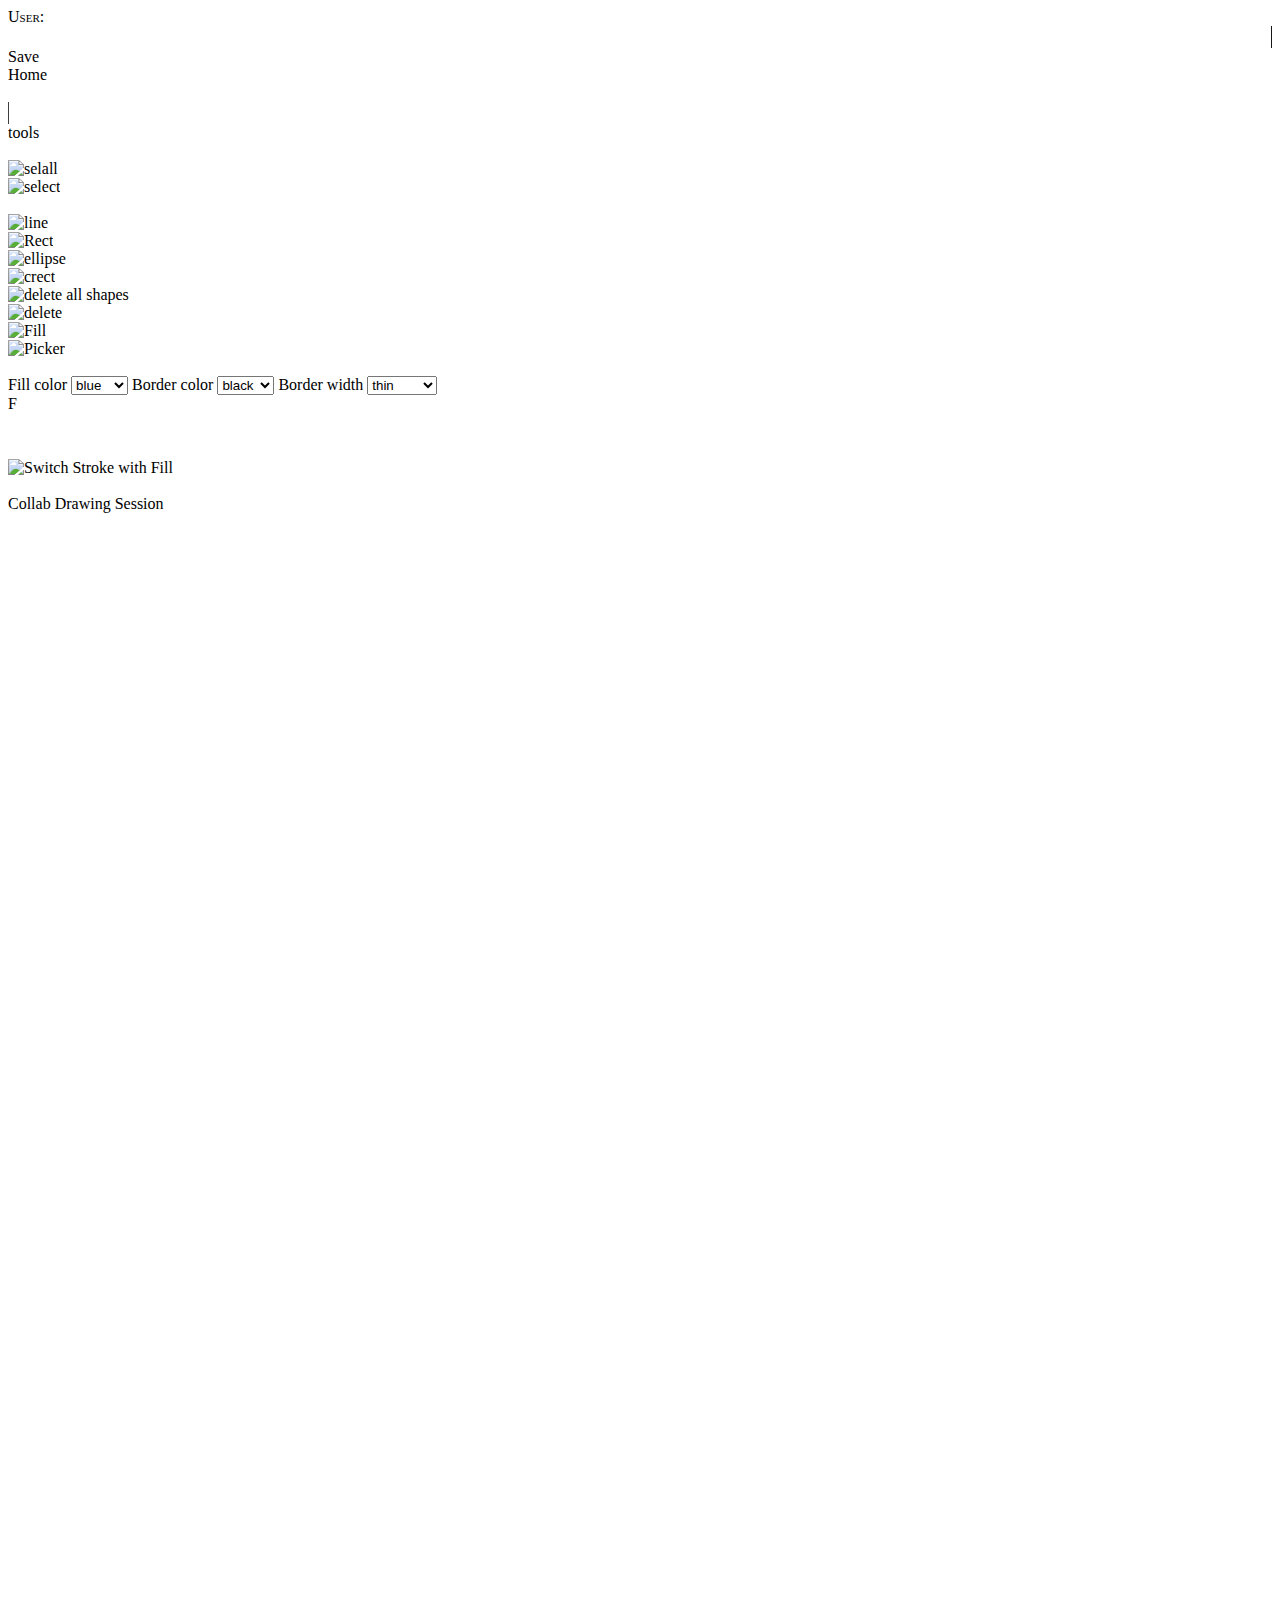
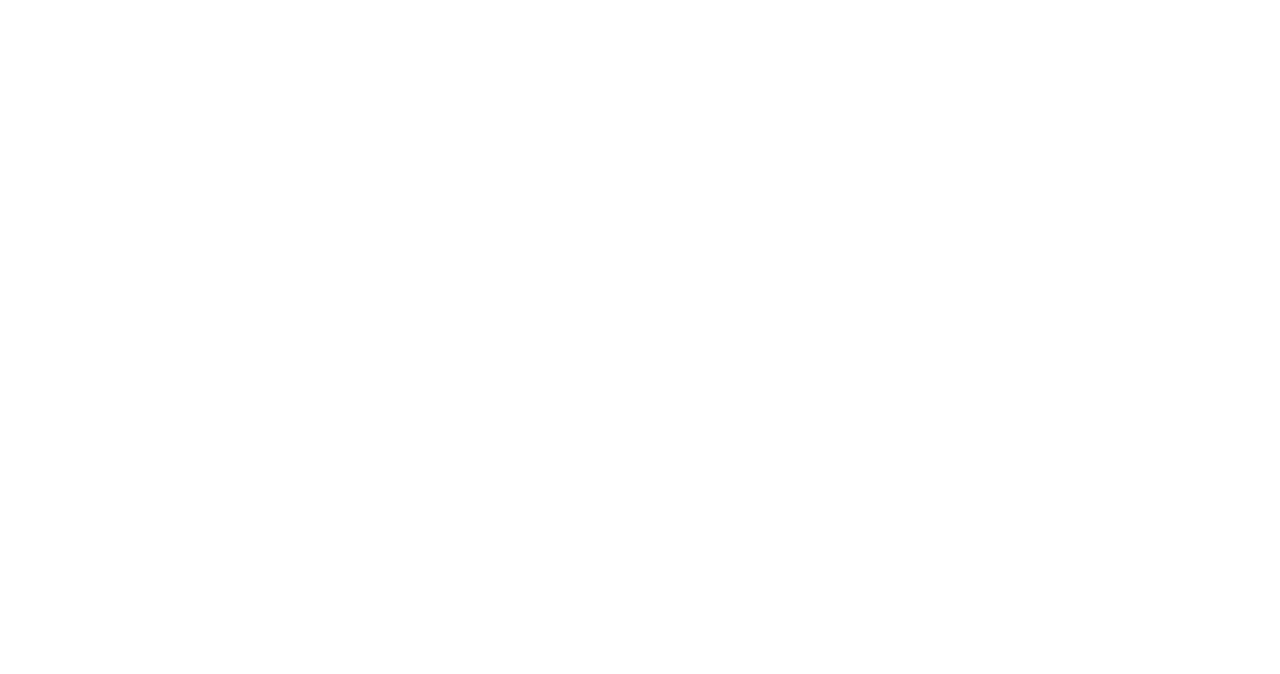
==== sdraw.html @ fdd7f00a "commit on 23/03/2012" ====
<!DOCTYPE html PUBLIC "-//W3C//DTD XHTML 1.0 Transitional//EN" "http://www.w3.org/TR/xhtml1/DTD/xhtml1-transitional.dtd">
<html xmlns="http://www.w3.org/1999/xhtml">
<head>
	<title>My Drawing App</title>
	<link rel="stylesheet" type="text/css" href="styles/fdraw.css"  />
	<script src="scripts/fdraw.js"></script>
	<script src="scripts/utils.js"></script>
	<script src="scripts/gfproxy.js"></script>
	
	<script src="http://192.168.1.6:8000/socket.io/socket.io.js"></script>
	
	<script type="text/javascript" language="javascript">
		var HOST = '192.168.1.6:8000';
		var io_config = {
			transports: [ 'websocket']
			//,reconnect: false
		};
		var roomsocket = io.connect('http://'+HOST+'/rooms'),
			leadersocket = io.connect('http://'+HOST+'/leader');

		var rname = getQueryString('rname');
		var nickname = getQueryString('nick');
		setNames(rname,nickname);		
		
		roomsocket.on('device connected', function (reply) {
			console.info(reply.msg);
		});
		roomsocket.on('joined', function (reply) {	
			console.info(reply.msg);
		});
		roomsocket.on('msg', function (msg) {	
			console.info(msg);
		});
		//join the room
		roomsocket.emit('join room', {'rname':rname});
		//message from device in room received
		roomsocket.on('message', function(data) {						
			// handle data. contains shape: rect and mouseevt: evt		
			//ignore my updates - can also do this in server as faye extension			
			//if (data.drawid === client.getClientId())
			//	return;								
			processDistData(data);
		});
		
		//load the session, if any
		loadSession();
		
		function publishChange(data){
			//may need to detect if the data is from current client
			//thus, add id
			//data.drawid = client.getClientId();
		
			data.rname = rname;
			roomsocket.emit('room_send',data);
		}
		
		function publishGesture(msg){
			//leadersocket.emit('event raised',msg);
		}
	</script>
</head>
<body onload="init2()">

	<div id="top">
	 <div class="center">
	  <div style="font-variant: small-caps" class="west">
	   <div class="cur" id="username1" style="left: 12px; top: 10px">User: </div>
	  <!--  <div id="light" onmousedown="canvas.mode_sw('light');" style="left: 24px; top: 10px">light</div> -->
	  </div>
	  <div class="east">
	   <div style="background: none; border-left: none; border-right:1px solid #161616; height: 22px; padding: 0; cursor: default"></div>
		<div onmousedown="saveSession();" id="isolid" class="">Save</div>
	   <div  onmousedown="location.href ='index.html';" id="igradient" class="">Home</div>
	   <!-- <div onmousedown="win.tab(this,'pattern','pattern'); if(this.className != 'cur') gui_swatch.toType('PT');" id="ipattern" class="cur">pattern</div>
	   <div onmousedown="win.tab(this,'swatch',vars[vars.id])" id="iswatch" class="cur">swatch</div>
	   <div onmousedown="win.tab(this,'history',vars[vars.id])" id="ihistory" class="cur">history</div> -->
	   <div  id="ioptions" class="">
			<span >&nbsp;</span>
		</div>
	  <!--  <div style="display:none" class="cur open" onmousedown="canvas.open();"><span></span></div>
	   <a target="_blank" onclick="window.saveDrawing(); return false;" href="#">
		<div class="save"><span></span></div>
	   </a> -->
	   <div style="background: none; border-left: none; border: none; border-left:1px solid #3e3e3e; height: 22px; padding: 0; cursor: default"></div>
	  </div>
	 </div>
	</div>

	<!-- div for tools -->
	<div class="gui" id="tools" style="left: 119.5px; top: 35px; opacity: 1; display: block;">
	 <div class="bounds">
	  <div class="TL"></div>
	  <div class="TM"><div class="TMM">tools</div></div>
	  <div class="TR"></div><br>
	  <div class="ML"></div>
	  <div class="MM">
	   <div class="z">
		<div class="tools">
		 	 <div id="selectallshapes" onclick="selectAllBoxes()"  title="Select all">
				<img alt="selall" class="Stamp" src="images/selectall.png" />
			</div>
		 <div onclick="setCurrentDraw('')" title="Select shapes">
			<img alt="select" class="Eraser" src="images/select.png" />
		 </div>
		<br />
		 <div class="hr"></div>
		  <div onclick="setCurrentDraw('line')" title="Draw lines">
			<img alt="line" class="Marquee_polygon" src="images/Pencil.png" />
		 </div>
		 <div onclick="setCurrentDraw('rect')" title="Rect">
			<img alt="Rect" class="Text" src="images/Shape_rect_3.png" />
		 </div>
		 <div onclick="setCurrentDraw('ellipse')" title="Ellipse">		
			<img alt="ellipse" class="Shape_polygon" src="images/Shape_ellipses.png" />
		</div>
		 <div id="drawcrects" onclick="setCurrentDraw('crect')" title="Draw rounded rect" >
			<img alt="crect" class="Shape_polygon" src="images/Shape_crect.png" />
		 </div>
		 <div class="hr"></div>
		 <div onclick="deleteAllShapes()" title="Delete all">
			<img alt="delete all shapes" class="Eraser" src="images/deleteall.png" />
		 </div>
		 <div onclick="deleteShapes()" title="Delete selected shapes">
			<img alt="delete" class="Shape_polygon" src="images/eraser.png" />
		 </div>

		 <div onclick="setCurrentDraw('')" title="Fill">
			<img alt="Fill" class="Fill" src="images/fill.png" />
		 </div>
	 
		 <div onclick="setCurrentDraw('')" title="Picker">
			<img alt="Picker" class="Picker" src="images/Shape_rect_3.png" />
		 </div>
		  <br>
		
		</div>	
		 <div class="hr"></div>
		<div class="ss2">
			Fill color
			<select id="fillcolor" onchange="changeFill(this.value)">
			  <option value="#0C69A4" selected="selected">blue</option>
			  <option value="#7B0909">red</option>			  
			  <option value="#0C4C11">green</option>
			  <option value="">none</option>
			</select> 
			Border color
			<select id="bordercolor"  onchange="changeBorderColor(this.value)">
			  <option value="#0A0A0A">black</option>			  
			  <option value="blue">blue</option>
			  <option value="red">red</option>			 
			  <option value="green">green</option>
			</select> 
			Border width
			<select id="borderwidth"  onchange="changeBorderWidth(this.value)">
			  <option value="thin">thin</option>
			  <option value="medium">medium</option>
			  <option value="thick">thick</option>
			</select>
			
		</div>
		 <div class="hr"></div>
		<div class="ss">
		 <div id="swap">F</div>
		 <div class="fill" style="z-index: 2; cursor: default;">
		  <canvas title="Fill" id="fill" onmousedown="gui_palette.click('fill')" width="34" height="23" style="cursor: default;"></canvas>
		 </div>
		 <div class="stroke" style="z-index: 1; cursor: pointer;">
		  <canvas title="Stroke" id="stroke" onmousedown="gui_palette.click('stroke')" width="34" height="23" style="cursor: pointer;"></canvas>
		  <div onmousedown="gui_palette.click('stroke')"><div></div></div>
		  <img alt="Switch Stroke with Fill" onmousedown="gui_palette.current(); return false" style="display: block" src="images/sw_switch.png">
		 </div>
		</div>
	   </div>
	  </div>
	  <div class="MR"></div><br>
	  <div class="BL"></div>
	  <div class="BM"></div>
	  <div class="BR"></div>
	 </div>
	</div>
	<!-- the canvas -->
	
	<div style="width: 732px; height: 615px; left: 212.5px; top: 35px; opacity: 1; display: block;" class="gui" id="canvas">
	 <div class="TL"></div>
	 <div ondblclick="win_size.tog(vars.winMax?'min':'max')" class="TM" style="width: 700px;">
	  <div class="center">
	   <span id="cTitle">Collab Drawing Session</span>
	  </div>
	  <div id="cZoom" class="east"></div>
	 </div>
	 <div class="TR"></div><br>
	 <div class="ML" style="height: 575px;"></div>
	 <div class="MM" style="height: 575px; width: 700px;">	
		<canvas id="canv1" width="700px" height="575px">No html5 support for your browser. Sorry.</canvas>
	 </div>
	 <div class="MR" style="height: 575px;"></div><br>
	 <div class="BL"></div>
	 <div class="BM" style="width: 700px;"></div>
	 <div class="BR"></div>
	</div>
</html>
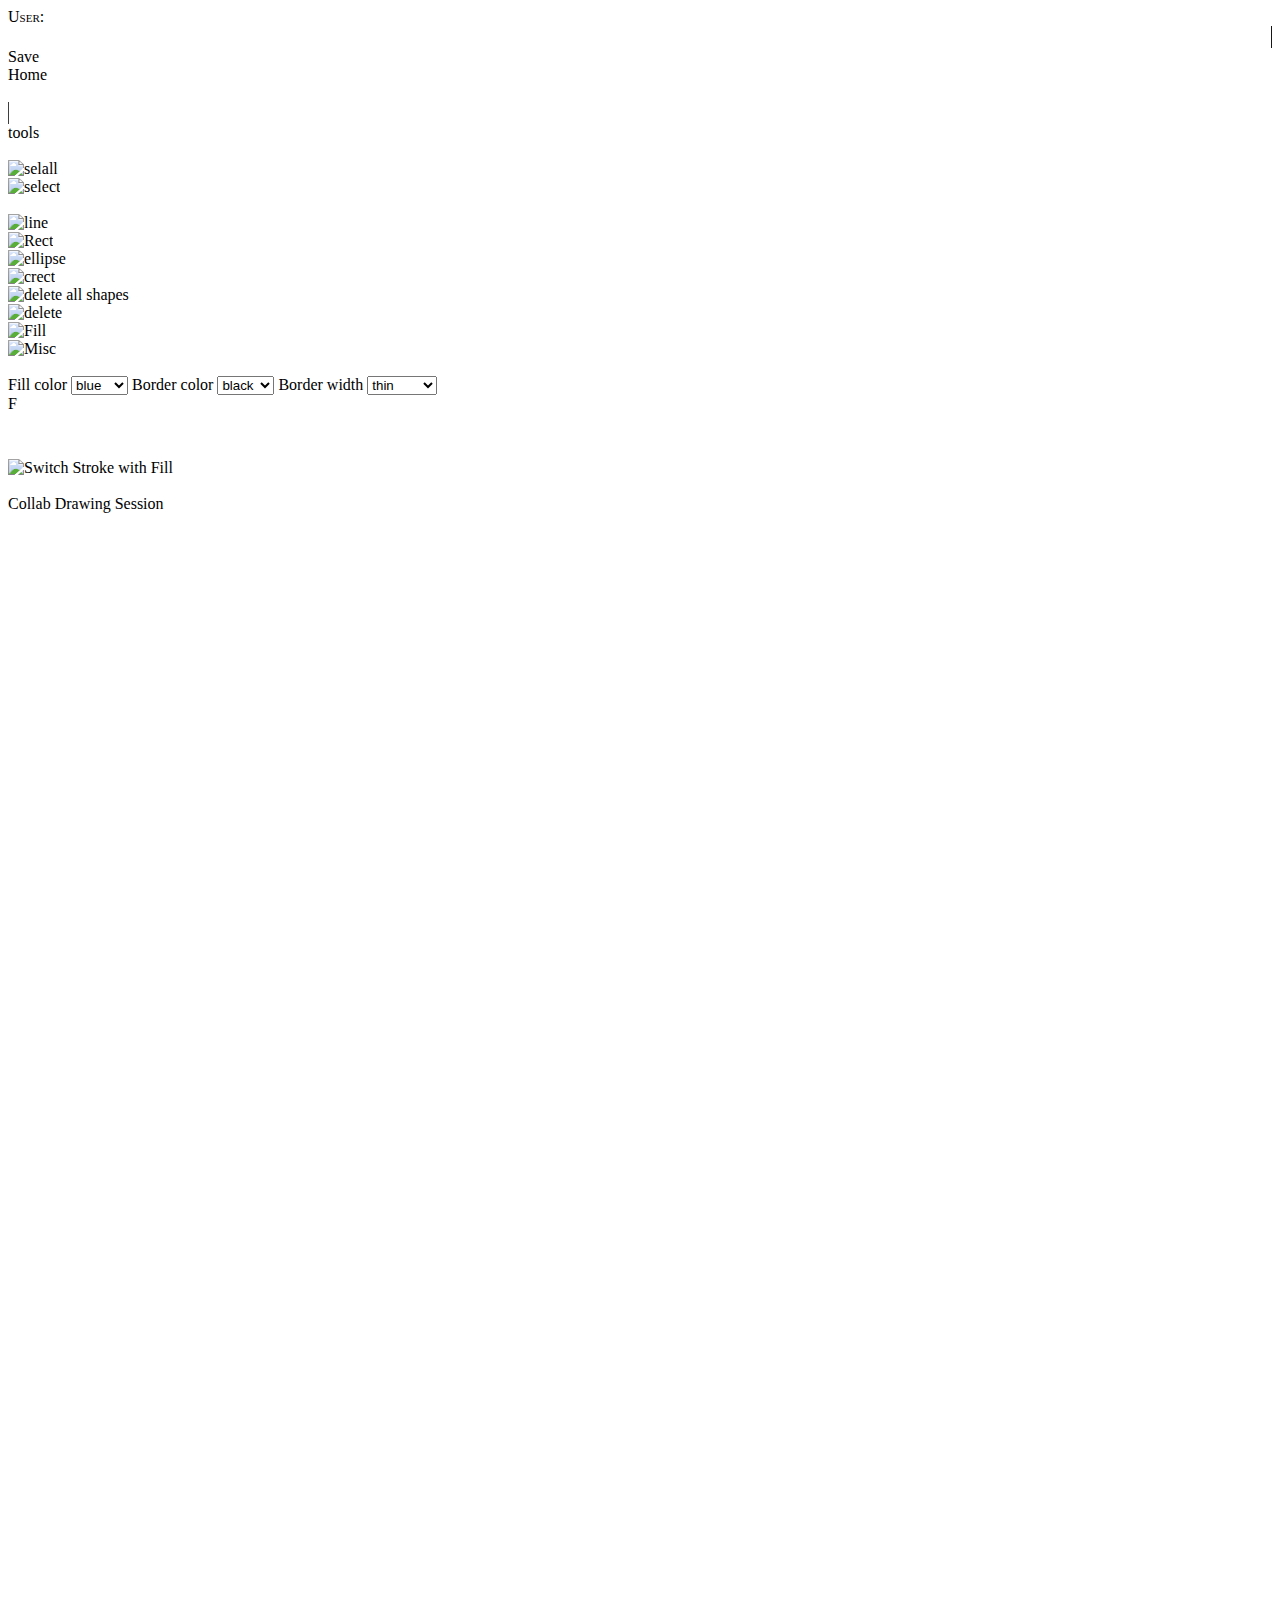
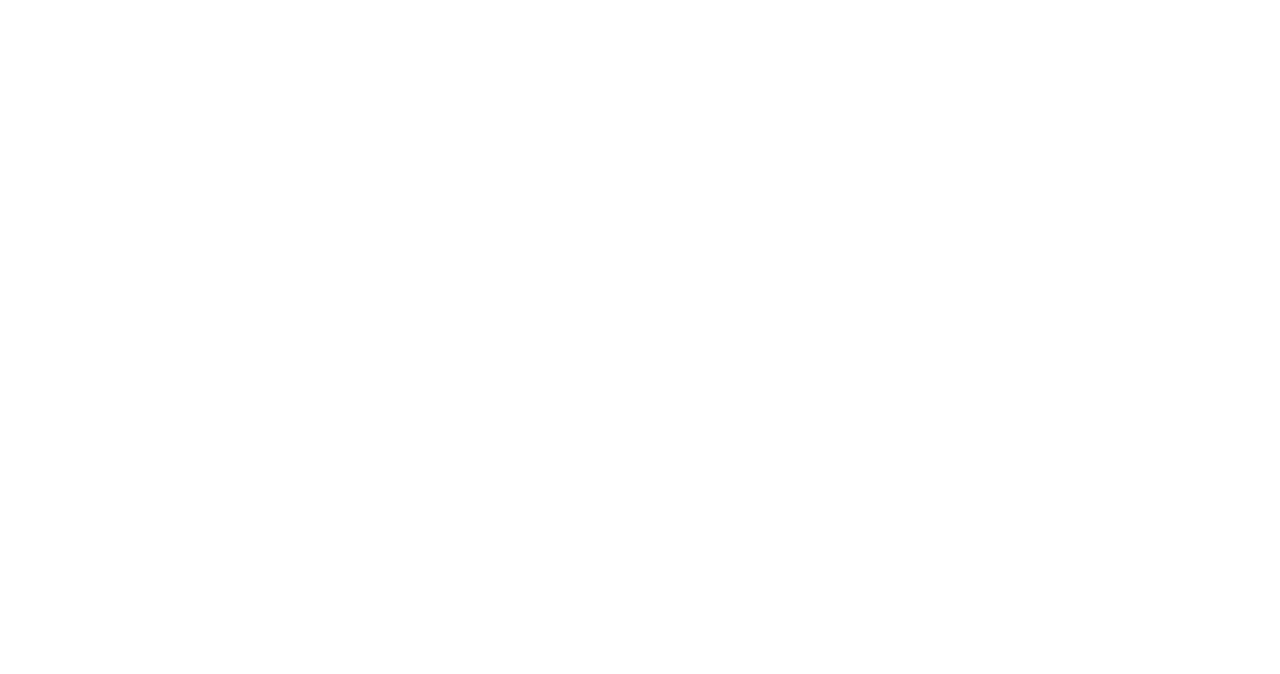
==== commit 7b6aa3cb: "mingo changes part 2" ====
--- a/sdraw.html
+++ b/sdraw.html
@@ -10,11 +10,7 @@
 	<script src="http://192.168.1.6:8000/socket.io/socket.io.js"></script>
 	
 	<script type="text/javascript" language="javascript">
-		var HOST = '192.168.1.6:8000';
-		var io_config = {
-			transports: [ 'websocket']
-			//,reconnect: false
-		};
+		var HOST = '192.168.1.6:8000';	// 169.254.142.69 change also the socketio ip
 		var roomsocket = io.connect('http://'+HOST+'/rooms'),
 			leadersocket = io.connect('http://'+HOST+'/leader');
 
@@ -35,21 +31,14 @@
 		roomsocket.emit('join room', {'rname':rname});
 		//message from device in room received
 		roomsocket.on('message', function(data) {						
-			// handle data. contains shape: rect and mouseevt: evt		
-			//ignore my updates - can also do this in server as faye extension			
-			//if (data.drawid === client.getClientId())
-			//	return;								
+			// handle data. contains shape: rect and mouseevt: evt						
 			processDistData(data);
 		});
 		
 		//load the session, if any
 		loadSession();
 		
-		function publishChange(data){
-			//may need to detect if the data is from current client
-			//thus, add id
-			//data.drawid = client.getClientId();
-		
+		function publishChange(data){	
 			data.rname = rname;
 			roomsocket.emit('room_send',data);
 		}
@@ -59,7 +48,7 @@
 		}
 	</script>
 </head>
-<body onload="init2()">
+<body onload="init()">
 
 	<div id="top">
 	 <div class="center">
@@ -128,8 +117,8 @@
 			<img alt="Fill" class="Fill" src="images/fill.png" />
 		 </div>
 	 
-		 <div onclick="setCurrentDraw('')" title="Picker">
-			<img alt="Picker" class="Picker" src="images/Shape_rect_3.png" />
+		 <div onclick="" title="Misc">
+			<img alt="Misc" class="Picker" src="images/group2.png" />
 		 </div>
 		  <br>
 		
